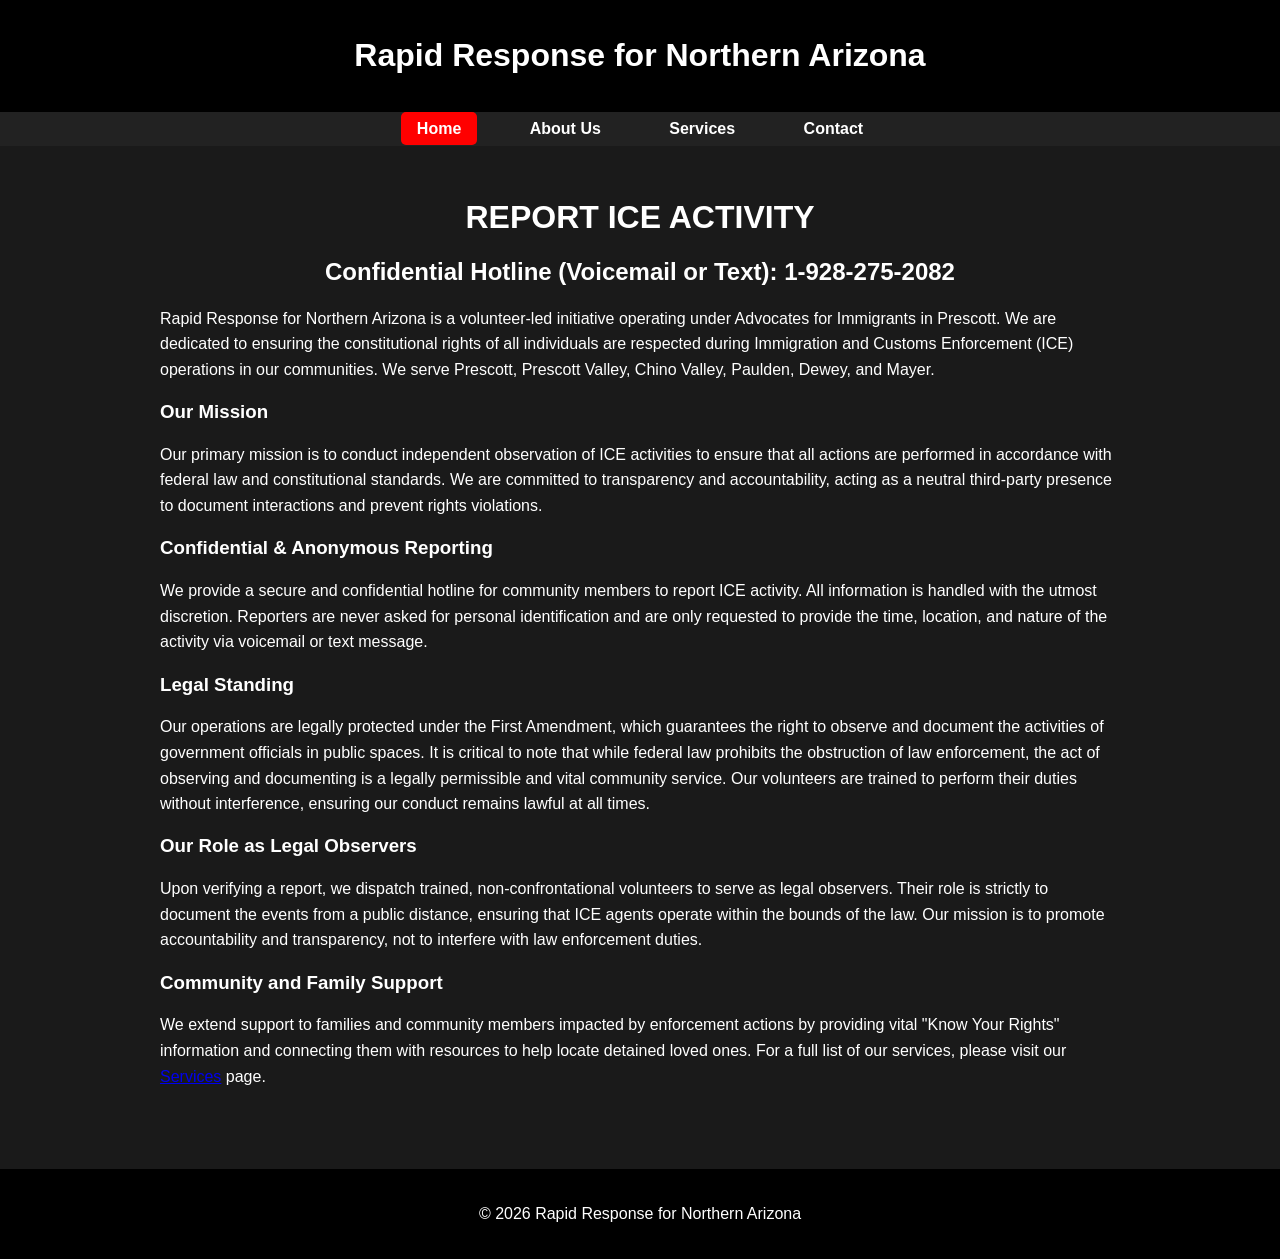
==== index.html @ b4724212 "Init Rapid Response Website" ====
<!DOCTYPE html>
<html lang="en">
<head>
    <meta charset="UTF-8">
    <meta name="viewport" content="width=device-width, initial-scale=1.0">
    <title>Rapid Response for Northern Arizona</title>
    <link rel="stylesheet" href="style.css">
</head>
<body>
    <header>
        <h1>Rapid Response for Northern Arizona</h1>
    </header>
    <nav>
        <ul>
            <li><a href="index.html" class="active">Home</a></li>
            <li><a href="about.html">About Us</a></li>
            <li><a href="services.html">Services</a></li>
            <li><a href="contact.html">Contact</a></li>
        </ul>
    </nav>
    <main class="container">
        <div class="banner">
            <h1>REPORT ICE ACTIVITY</h1>
            <h2>Confidential Hotline (Voicemail or Text): 1-928-275-2082</h2>
        </div>
        
        <p>Rapid Response for Northern Arizona is a volunteer-led initiative operating under Advocates for Immigrants in Prescott. We are dedicated to ensuring the constitutional rights of all individuals are respected during Immigration and Customs Enforcement (ICE) operations in our communities. We serve Prescott, Prescott Valley, Chino Valley, Paulden, Dewey, and Mayer.</p>

        <h3>Our Mission</h3>
        <p>Our primary mission is to conduct independent observation of ICE activities to ensure that all actions are performed in accordance with federal law and constitutional standards. We are committed to transparency and accountability, acting as a neutral third-party presence to document interactions and prevent rights violations.</p>
        
        <h3>Confidential & Anonymous Reporting</h3>
        <p>We provide a secure and confidential hotline for community members to report ICE activity. All information is handled with the utmost discretion. Reporters are never asked for personal identification and are only requested to provide the time, location, and nature of the activity via voicemail or text message.</p>
        
        <h3>Legal Standing</h3>
        <p>Our operations are legally protected under the First Amendment, which guarantees the right to observe and document the activities of government officials in public spaces. It is critical to note that while federal law prohibits the obstruction of law enforcement, the act of observing and documenting is a legally permissible and vital community service. Our volunteers are trained to perform their duties without interference, ensuring our conduct remains lawful at all times.</p>
        
        <h3>Our Role as Legal Observers</h3>
        <p>Upon verifying a report, we dispatch trained, non-confrontational volunteers to serve as legal observers. Their role is strictly to document the events from a public distance, ensuring that ICE agents operate within the bounds of the law. Our mission is to promote accountability and transparency, not to interfere with law enforcement duties.</p>
        
        <h3>Community and Family Support</h3>
        <p>We extend support to families and community members impacted by enforcement actions by providing vital "Know Your Rights" information and connecting them with resources to help locate detained loved ones. For a full list of our services, please visit our <a href="services.html">Services</a> page.</p>
    </main>
    <footer>
        <p>&copy; 2026 Rapid Response for Northern Arizona</p>
    </footer>
</body>
</html>
---- style.css ----
body {
    font-family: sans-serif;
    margin: 0;
    padding: 0;
    background-color: #1a1a1a;
    color: #fff;
}

header {
    background-color: #000;
    color: #fff;
    padding: 1rem 0;
    text-align: center;
}

nav ul {
    margin: 0;
    padding: 0;
    list-style: none;
    text-align: center;
    background-color: #222;
    padding: 0.5rem 0;
}

nav li {
    display: inline-block;
    margin: 0 1rem;
}

nav a {
    text-decoration: none;
    color: #fff;
    font-weight: bold;
    padding: 0.5rem 1rem;
    border-radius: 5px;
    transition: background-color 0.3s;
}

nav a:hover, nav a.active {
    background-color: #ff0000;
    color: #fff;
}

main {
    padding: 2rem;
}

footer {
    background-color: #000;
    color: #fff;
    padding: 1rem;
    text-align: center;
    margin-top: 2rem;
}

h1, h2 {
    color: #fff;
    text-align: center;
}

.container {
    max-width: 960px;
    margin: 0 auto;
}

p {
    line-height: 1.6;
}
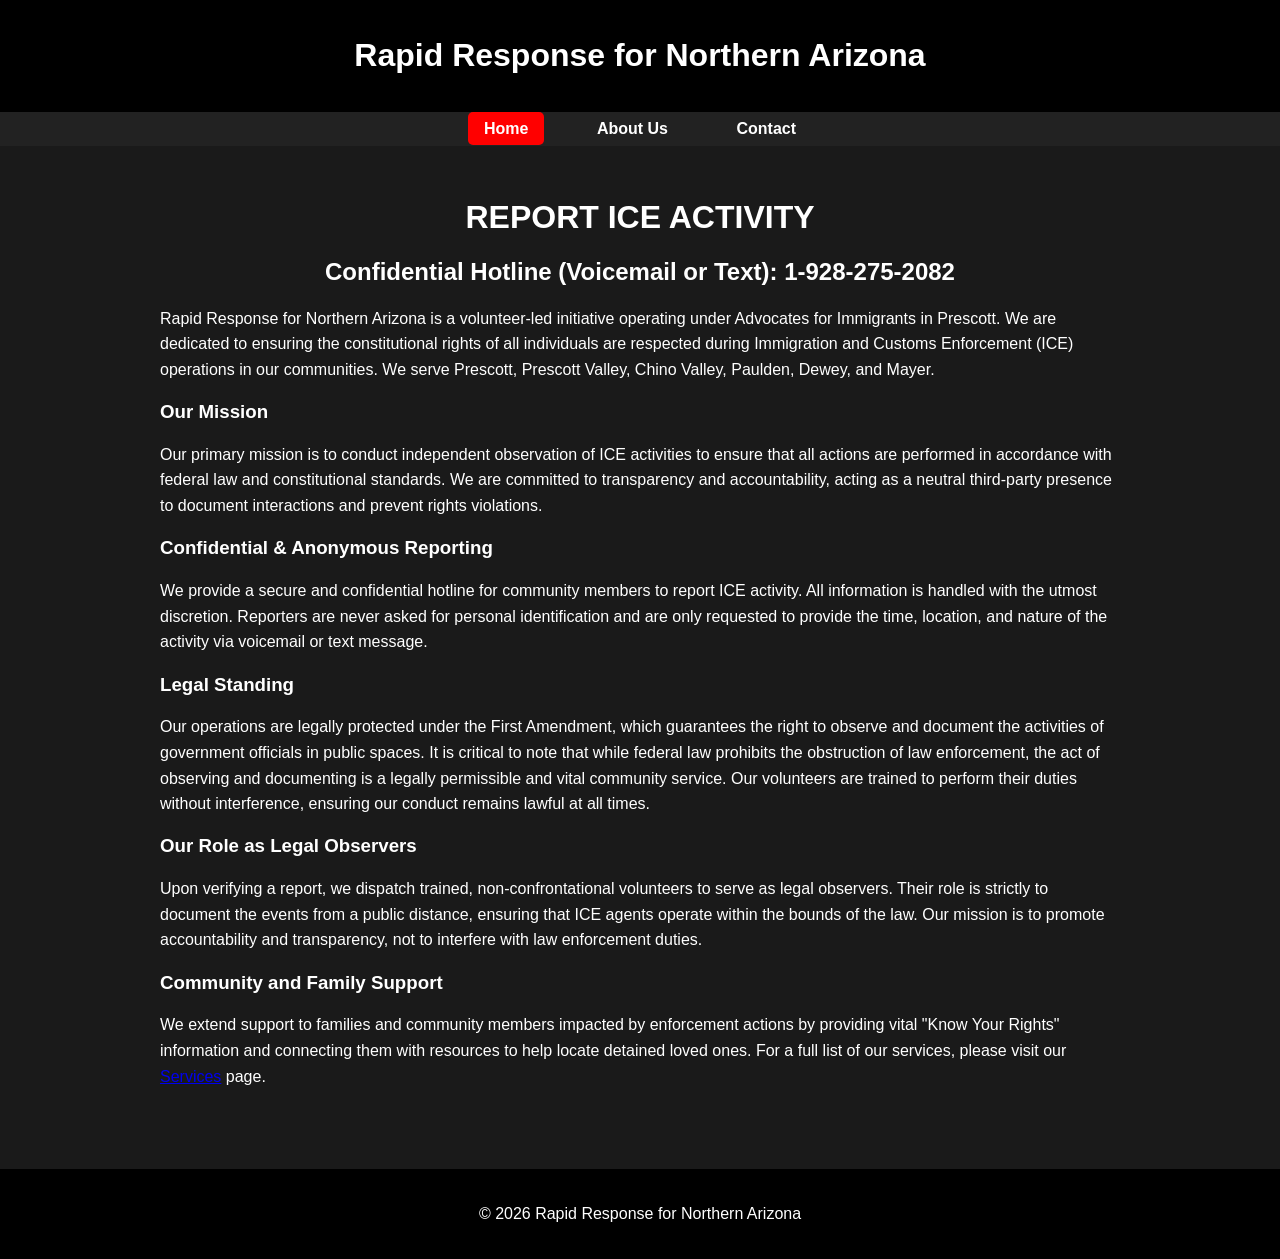
==== commit 4f7c2345: "Update remove Services page" ====
--- a/index.html
+++ b/index.html
@@ -14,7 +14,6 @@
         <ul>
             <li><a href="index.html" class="active">Home</a></li>
             <li><a href="about.html">About Us</a></li>
-            <li><a href="services.html">Services</a></li>
             <li><a href="contact.html">Contact</a></li>
         </ul>
     </nav>
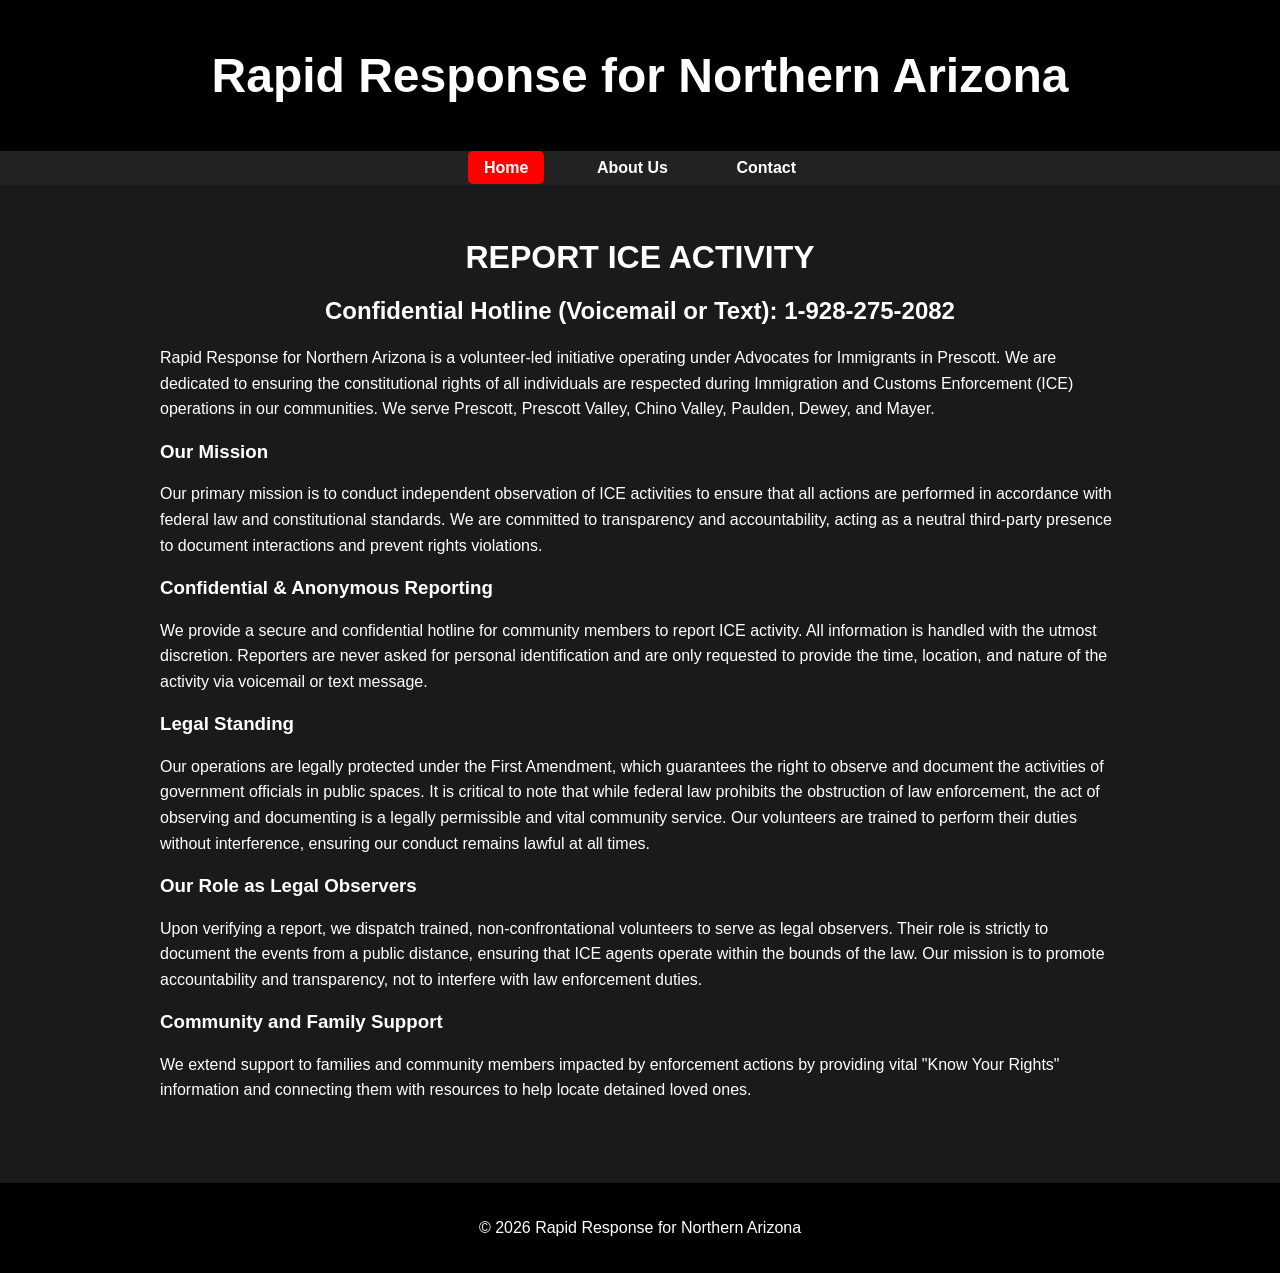
==== commit 39251813: "Update index.html" ====
--- a/index.html
+++ b/index.html
@@ -38,10 +38,10 @@
         <p>Upon verifying a report, we dispatch trained, non-confrontational volunteers to serve as legal observers. Their role is strictly to document the events from a public distance, ensuring that ICE agents operate within the bounds of the law. Our mission is to promote accountability and transparency, not to interfere with law enforcement duties.</p>
         
         <h3>Community and Family Support</h3>
-        <p>We extend support to families and community members impacted by enforcement actions by providing vital "Know Your Rights" information and connecting them with resources to help locate detained loved ones. For a full list of our services, please visit our <a href="services.html">Services</a> page.</p>
+        <p>We extend support to families and community members impacted by enforcement actions by providing vital "Know Your Rights" information and connecting them with resources to help locate detained loved ones.</p>
     </main>
     <footer>
         <p>&copy; 2026 Rapid Response for Northern Arizona</p>
     </footer>
 </body>
-</html>+</html>
--- a/style.css
+++ b/style.css
@@ -11,6 +11,8 @@
     color: #fff;
     padding: 1rem 0;
     text-align: center;
+    font-weight: bold;
+    font-size: 1.5rem;
 }
 
 nav ul {
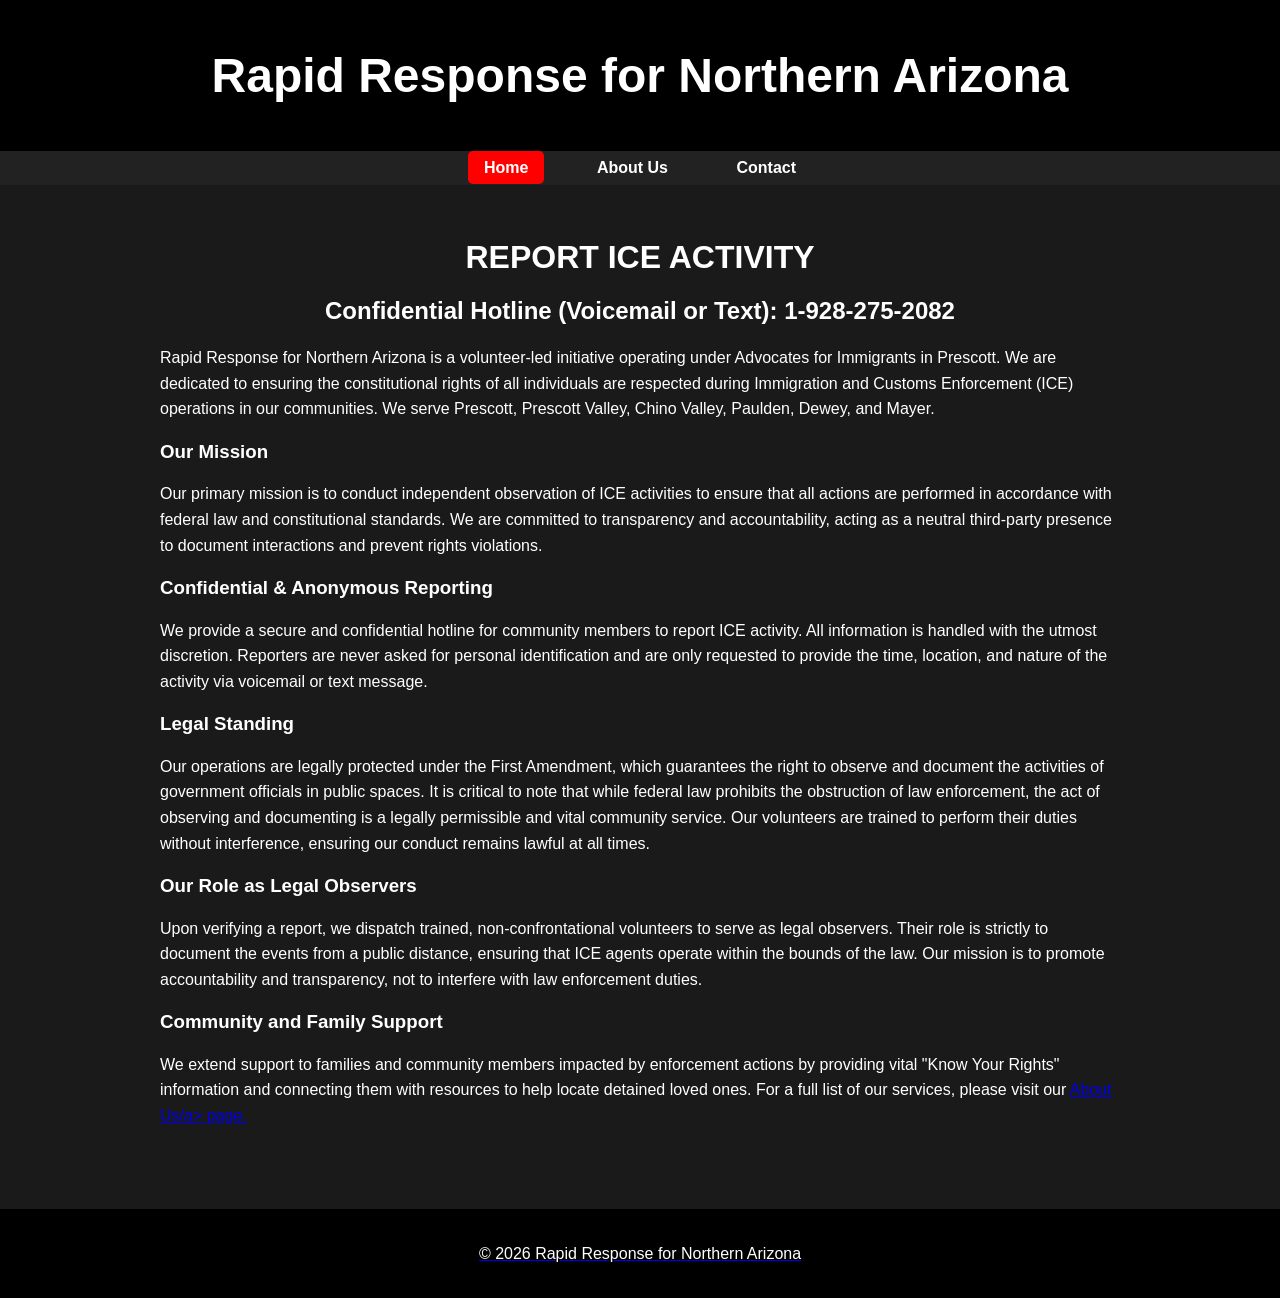
==== commit c5408a24: "Update index.html" ====
--- a/index.html
+++ b/index.html
@@ -38,7 +38,7 @@
         <p>Upon verifying a report, we dispatch trained, non-confrontational volunteers to serve as legal observers. Their role is strictly to document the events from a public distance, ensuring that ICE agents operate within the bounds of the law. Our mission is to promote accountability and transparency, not to interfere with law enforcement duties.</p>
         
         <h3>Community and Family Support</h3>
-        <p>We extend support to families and community members impacted by enforcement actions by providing vital "Know Your Rights" information and connecting them with resources to help locate detained loved ones.</p>
+        <p>We extend support to families and community members impacted by enforcement actions by providing vital "Know Your Rights" information and connecting them with resources to help locate detained loved ones. For a full list of our services, please visit our <a href="about.html">About Us/a> page.</p>
     </main>
     <footer>
         <p>&copy; 2026 Rapid Response for Northern Arizona</p>
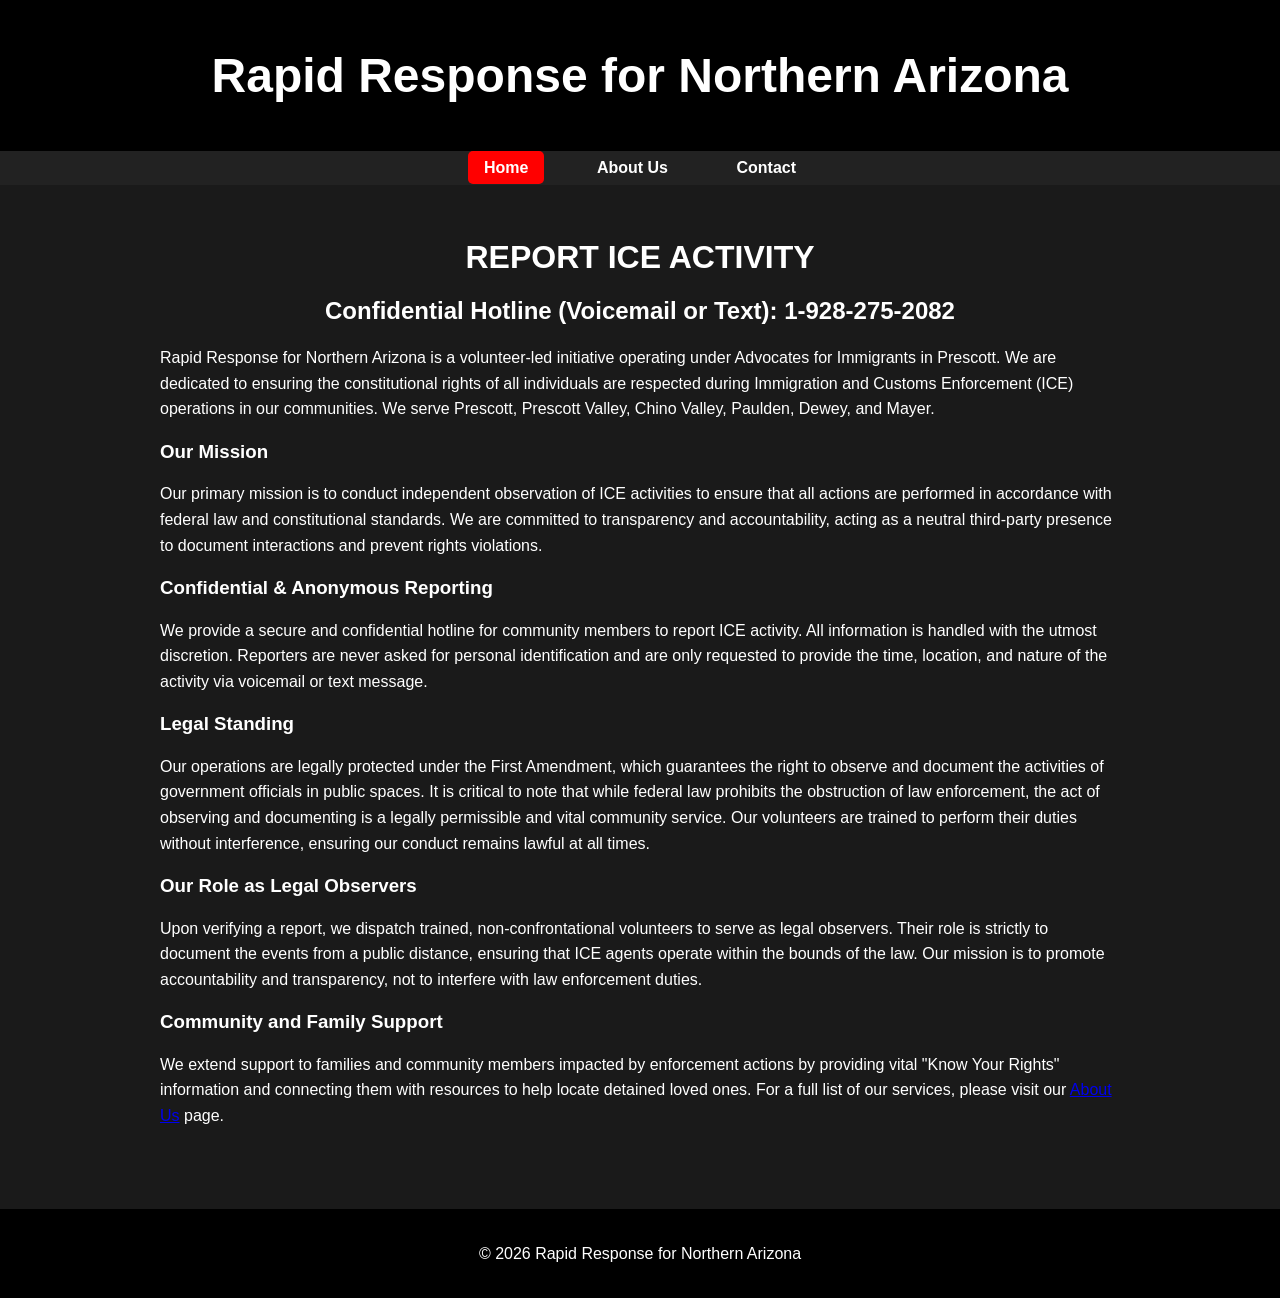
==== commit f26162b9: "Update index.html" ====
--- a/index.html
+++ b/index.html
@@ -38,7 +38,7 @@
         <p>Upon verifying a report, we dispatch trained, non-confrontational volunteers to serve as legal observers. Their role is strictly to document the events from a public distance, ensuring that ICE agents operate within the bounds of the law. Our mission is to promote accountability and transparency, not to interfere with law enforcement duties.</p>
         
         <h3>Community and Family Support</h3>
-        <p>We extend support to families and community members impacted by enforcement actions by providing vital "Know Your Rights" information and connecting them with resources to help locate detained loved ones. For a full list of our services, please visit our <a href="about.html">About Us/a> page.</p>
+        <p>We extend support to families and community members impacted by enforcement actions by providing vital "Know Your Rights" information and connecting them with resources to help locate detained loved ones. For a full list of our services, please visit our <a href="about.html">About Us</a> page.</p>
     </main>
     <footer>
         <p>&copy; 2026 Rapid Response for Northern Arizona</p>
